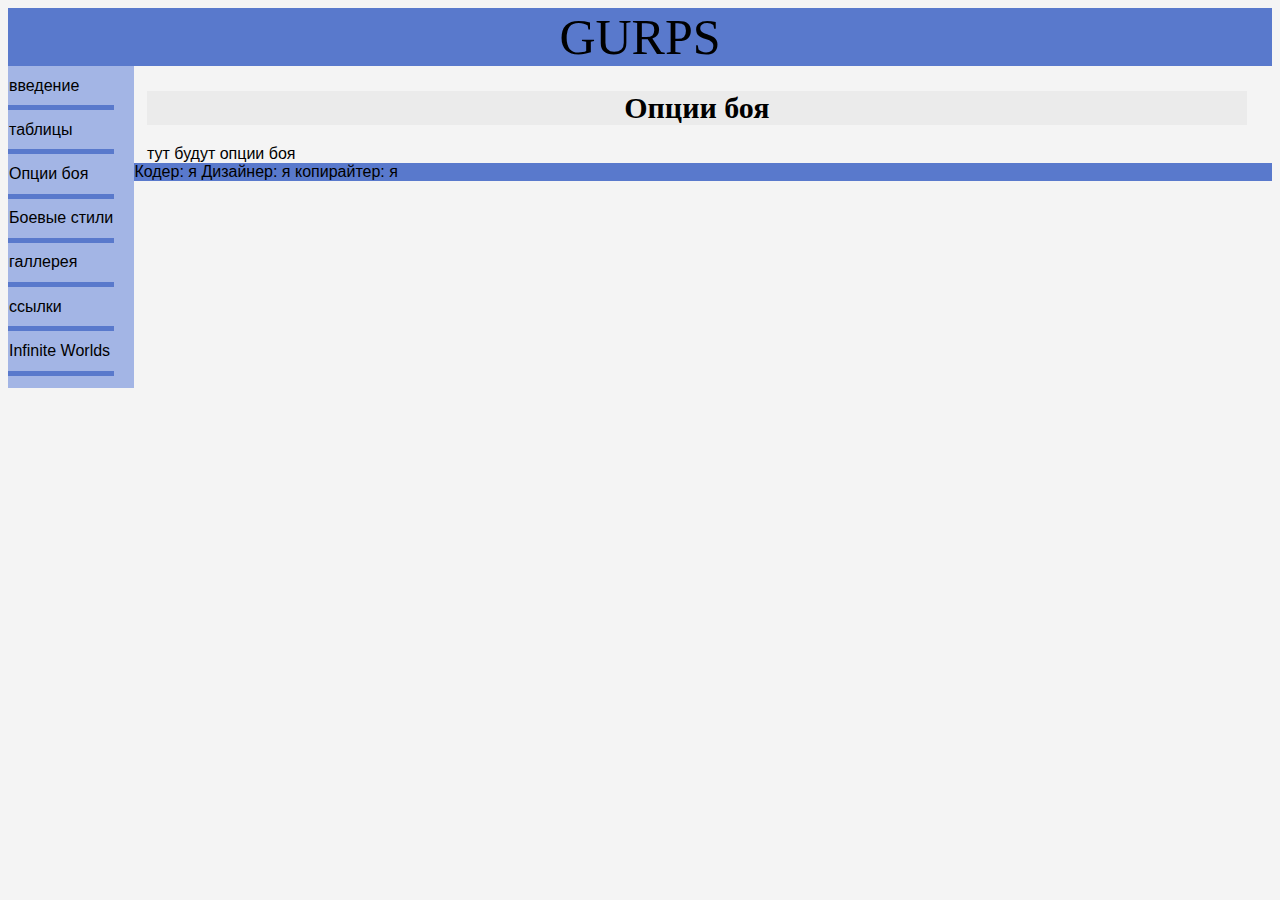
==== fightopt.html @ 537840ac "Create fightopt.html" ====
<body>
    <head> 
        <link rel="stylesheet" href="style.css"/>
    </head>
    
        <header>
            GURPS
        </header>
        
        <main>
            <section class="">
                <article class="navigator">
                <table>
                    <tr>
                        <td><a href="index.html"> введение </a></td> </tr>
                    <tr> <td><a href="tables.html"> таблицы </a></td> </tr>
                    <tr> <td><a href="fightopt.html">Опции боя </a></td> </tr>
                    <tr> <td><a href="fightsty.html">Боевые стили </a></td> </tr>
                    <tr> <td> <a href="gallery.html">галлерея</a> </td> </tr>
                    <tr> <td><a href="links.html">ссылки </a></td> </tr>
                    <tr> <td><a href="index2.html">Infinite Worlds </a></td> </tr>
                </table>
            </article>
            <article class ="geninfo">
              <h1>
               Опции боя</h1>
               тут будут опции боя
            
            </article>
            </section>
        </main>
        
        <footer>
            <article class="footer">
         Кодер: я Дизайнер: я  копирайтер: я
         </article>
        </footer>
        
        </body>
---- style.css ----
.geninfo tr {
    border: 4px solid #5979CC;
}
.geninfo table {
    border-collapse: collapse;
    margin-bottom: 10%;
     border: 4px solid #5979CC;
}

body {
    font-family: sans-serif;
    background-color:#f4f4f4;
}
header {
    background-color:#5979CC;
    text-align: center;
    font-size: 50px;
    font-family: Cambria, Cochin, Georgia, Times, 'Times New Roman', serif;
}
footer {
 background-color:#5979CC;

}
.navigator {
    background-color: #A3B5E5;
    width: 10%;
    display:flex;
    float:left;
    margin: 0 0 0 0;
    font-size: auto;
}

table {
    border-collapse: collapse;
    margin-bottom: 10%;
}
a {
    color: black;
    text-decoration:none;
}

.navigator td {
    padding-top: 10%;
    padding-bottom: 10%;
    border-bottom: 5px solid #5979CC;
    background-color: #A3B5E5;
}
 .navigator td:hover{
    background-color: #f4f4f4;
     border-bottom: 5px solid #77A5FF;
     padding-bottom: 30%;
}
.geninfo {
    margin-left: 11%;
    margin-right: 2%;
    text-align: justify;
    padding-top: 5px;
}
h1 {
    text-align: center;
    font-size: 30px;
    font-family: Cambria, Cochin, Georgia, Times, 'Times New Roman', serif;
    background-color: #ebebeb;
}
.img1 {
    display: flex;
    background-color: #ebebeb;
}
span {
    font-family: 'Trebuchet MS', 'Lucida Sans Unicode', 'Lucida Grande', 'Lucida Sans', Arial, sans-serif
}
.footer {
   margin-right: 50%;
    display: flex;
}
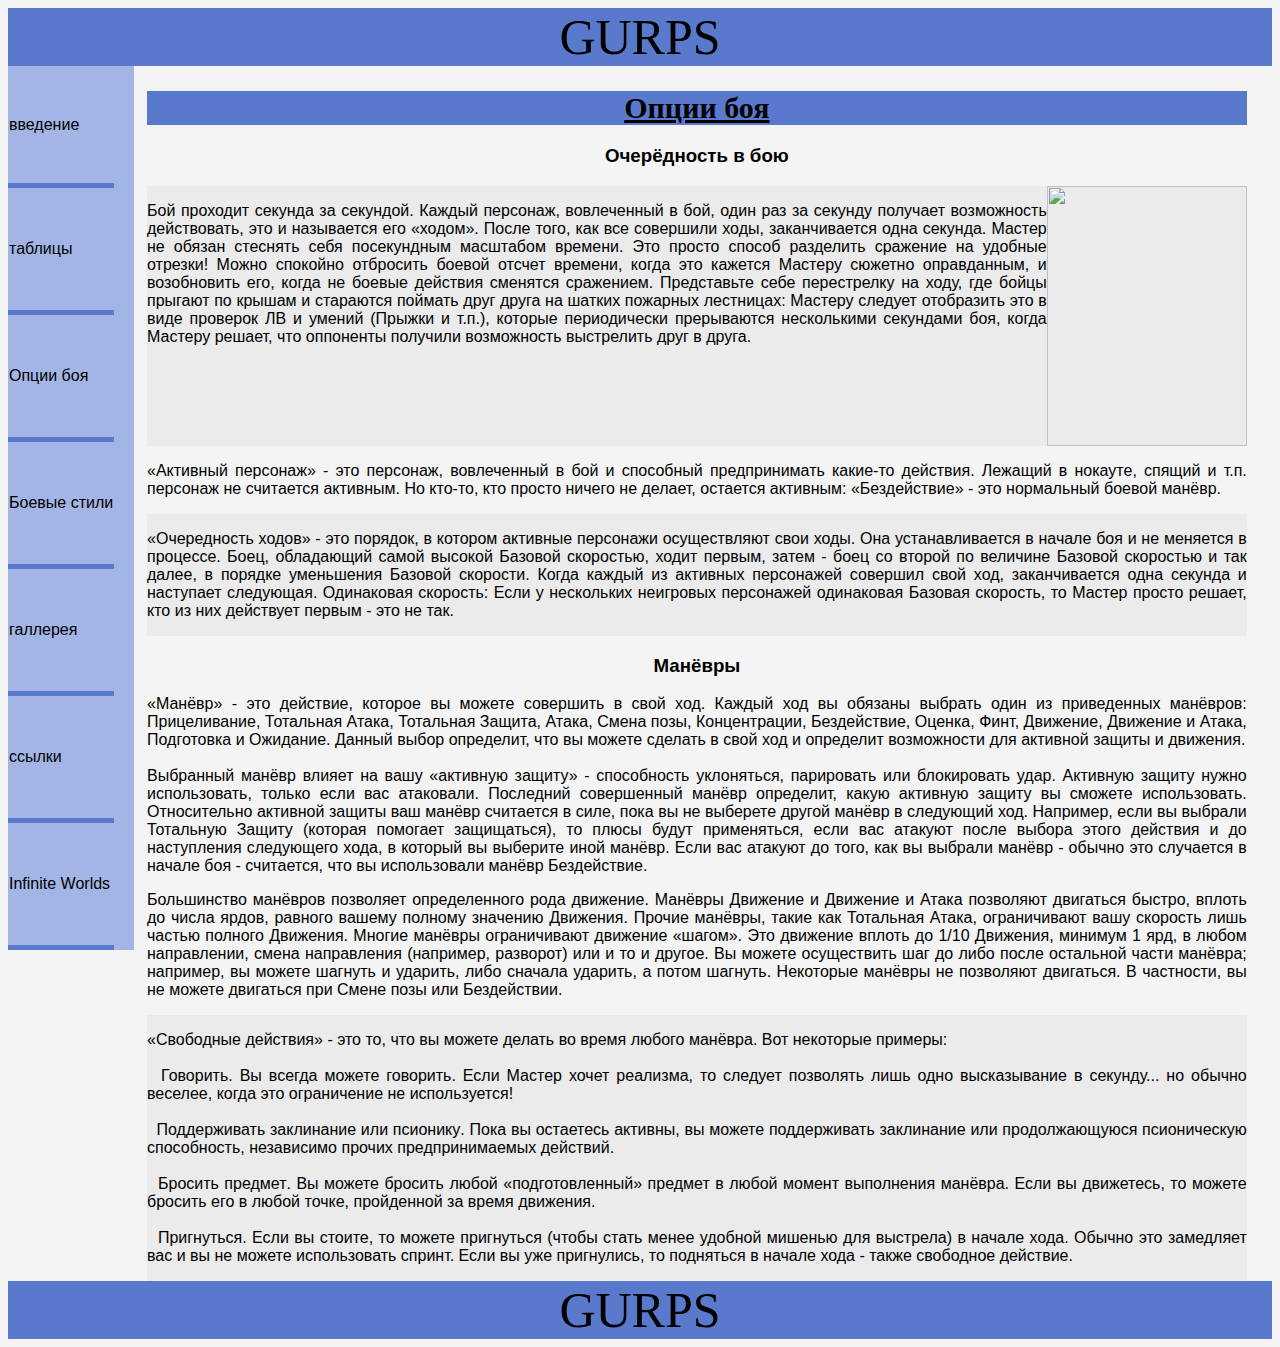
==== commit eccf91fa: "Update fightopt.html" ====
--- a/fightopt.html
+++ b/fightopt.html
@@ -24,17 +24,116 @@
             <article class ="geninfo">
               <h1>
                Опции боя</h1>
-               тут будут опции боя
-            
+            <h3>Очерёдность в бою </h3> 
+            <div class="img1">
+            <p>Бой проходит секунда за секундой. Каждый персонаж, вовлеченный в бой, один раз за
+секунду получает возможность
+действовать, это и называется
+его «ходом». После того, как все
+совершили ходы, заканчивается
+одна секунда.
+Мастер не обязан стеснять
+себя посекундным масштабом
+времени. Это просто способ
+разделить сражение на удобные
+отрезки! Можно спокойно отбросить боевой отсчет времени, когда это кажется Мастеру сюжетно
+оправданным, и возобновить его, когда не боевые действия
+сменятся сражением. Представьте себе перестрелку на ходу,
+где бойцы прыгают по крышам и стараются поймать друг
+друга на шатких пожарных лестницах: Мастеру следует отобразить это в виде проверок ЛВ и умений (Прыжки и т.п.),
+которые периодически прерываются несколькими секундами боя, когда Мастеру решает, что оппоненты получили
+возможность выстрелить друг в друга.</p> <img src="https://i.ibb.co/JtPDcjq/715b-JK1whq-L-AC-UL960-QL65.jpg" width="200px" height="260px"> </div> <p><span>«Активный персонаж»</span> - это персонаж, вовлеченный в
+бой и способный предпринимать какие-то действия. Лежащий в нокауте, спящий и т.п. персонаж не считается активным. Но кто-то, кто просто ничего не делает, остается
+активным: «Бездействие» - это нормальный боевой манёвр. </p>
+
+<div class="img1"><p><span>«Очередность ходов»</span> - это порядок, в котором активные персонажи осуществляют свои ходы.
+Она устанавливается в начале боя
+и не меняется в процессе. Боец,
+обладающий самой высокой Базовой скоростью, ходит первым, затем - боец со второй по величине
+Базовой скоростью и так далее, в
+порядке уменьшения Базовой скорости. Когда каждый из активных
+персонажей совершил свой ход,
+заканчивается одна секунда и наступает следующая.
+Одинаковая скорость: Если у
+нескольких неигровых персонажей одинаковая Базовая скорость,
+то Мастер просто решает, кто из
+них действует первым - это не так. </p>
+ </div>
+<h3>Манёвры </h3> 
+<p><span>«Манёвр»</span> - это действие, которое вы можете совершить в
+свой ход. Каждый ход вы обязаны
+выбрать один из приведенных
+манёвров: Прицеливание, Тотальная Атака, Тотальная Защита, Атака, Смена позы, Концентрации,
+Бездействие, Оценка, Финт, Движение, Движение и Атака, Подготовка и Ожидание. Данный выбор
+определит, что вы можете сделать в
+свой ход и определит возможности
+для активной защиты и движения. <br><br> Выбранный манёвр влияет на
+вашу «активную защиту» - способность уклоняться, парировать или
+блокировать удар.
+Активную защиту нужно использовать, только если вас атаковали.
+Последний совершенный манёвр
+определит, какую активную защиту вы сможете использовать.
+Относительно активной защиты ваш манёвр считается в
+силе, пока вы не выберете другой манёвр в следующий ход. Например, если вы выбрали Тотальную
+Защиту (которая помогает защищаться), то плюсы будут применяться, если вас атакуют после
+выбора этого действия и до наступления следующего хода, в который вы выберите иной манёвр.
+Если вас атакуют до того, как
+вы выбрали манёвр - обычно это
+случается в начале боя - считается,
+что вы использовали манёвр Бездействие.</p>
+
+<p>Большинство манёвров позволяет определенного рода
+движение. Манёвры Движение
+и Движение и Атака позволяют
+двигаться быстро, вплоть до числа ярдов, равного вашему полному значению Движения. Прочие
+манёвры, такие как Тотальная
+Атака, ограничивают вашу скорость лишь частью полного Движения.
+Многие манёвры ограничивают движение «шагом». Это движение вплоть до 1/10 Движения, минимум 1 ярд, в любом направлении, смена направления
+(например, разворот) или и то и
+другое. Вы можете осуществить
+шаг до либо после остальной части манёвра; например, вы можете
+шагнуть и ударить, либо сначала
+ударить, а потом шагнуть.
+Некоторые манёвры не позволяют двигаться. В частности, вы
+не можете двигаться при Смене
+позы или Бездействии. </p>
+<div class="img1"> 
+    <p><span>«Свободные действия»</span> - это
+то, что вы можете делать во время
+любого манёвра. Вот некоторые
+примеры: <br><br>
+&nbsp;&nbsp;<span>Говорить</span>. Вы всегда можете
+говорить. Если Мастер хочет реализма, то следует позволять лишь
+одно высказывание в секунду... но
+обычно веселее, когда это ограничение не используется!<br><br>
+
+&nbsp;&nbsp;<span>Поддерживать заклинание или
+псионику</span>. Пока вы остаетесь активны, вы можете поддерживать
+заклинание или продолжающуюся псионическую способность,
+независимо прочих предпринимаемых действий.<br><br>
+
+&nbsp;&nbsp;<span>Бросить предмет</span>. Вы можете
+бросить любой «подготовленный»
+предмет в любой момент выполнения манёвра. Если вы движетесь, то
+можете бросить его в любой точке,
+пройденной за время движения.<br><br>
+
+&nbsp;&nbsp;<span>Пригнуться</span>. Если вы стоите, то
+можете пригнуться (чтобы стать
+менее удобной мишенью для выстрела) в начале хода. Обычно это замедляет вас и вы не можете использовать
+спринт. Если вы уже пригнулись,
+то подняться в начале хода - также
+свободное действие. </p>
+    </div>
+
             </article>
             </section>
         </main>
         
         <footer>
-            <article class="footer">
-         Кодер: я Дизайнер: я  копирайтер: я
-         </article>
+
+         GURPS
+
         </footer>
         
         </body>
-
--- a/style.css
+++ b/style.css
@@ -1,11 +1,19 @@
 
-.geninfo tr {
-    border: 4px solid #5979CC;
+
+.geninfo tr:nth-child(2n) {
+   background-color: #dadada;
 }
 .geninfo table {
     border-collapse: collapse;
-    margin-bottom: 10%;
-     border: 4px solid #5979CC;
+    margin-top: 40px;
+    margin-bottom: 10px;
+     border: ;
+     
+}
+.geninfo table td {
+    padding-right: 2em;
+    padding-bottom: 0.5em;
+    
 }
 
 body {
@@ -20,6 +28,9 @@
 }
 footer {
  background-color:#5979CC;
+    text-align: center;
+    font-size: 50px;
+    font-family: Cambria, Cochin, Georgia, Times, 'Times New Roman', serif;
 
 }
 .navigator {
@@ -28,13 +39,30 @@
     display:flex;
     float:left;
     margin: 0 0 0 0;
-    font-size: auto;
+    height: 100%;
+    font-size: 25px
 }
 
 table {
     border-collapse: collapse;
-    margin-bottom: 10%;
+    ;
 }
+.tablesint {
+    display: flex;
+    justify-content: center;
+}
+h3 {
+    text-align: center;
+}
+.tablesint p {
+text-align: left;
+margin-left: 20px;
+margin-right: 100px;
+background-color: #dee9fa;
+height: 100%;
+width: 35%;
+}
+
 a {
     color: black;
     text-decoration:none;
@@ -58,10 +86,12 @@
     padding-top: 5px;
 }
 h1 {
+    
     text-align: center;
     font-size: 30px;
     font-family: Cambria, Cochin, Georgia, Times, 'Times New Roman', serif;
-    background-color: #ebebeb;
+    background-color: #5979CC;
+    text-decoration: underline;
 }
 .img1 {
     display: flex;
